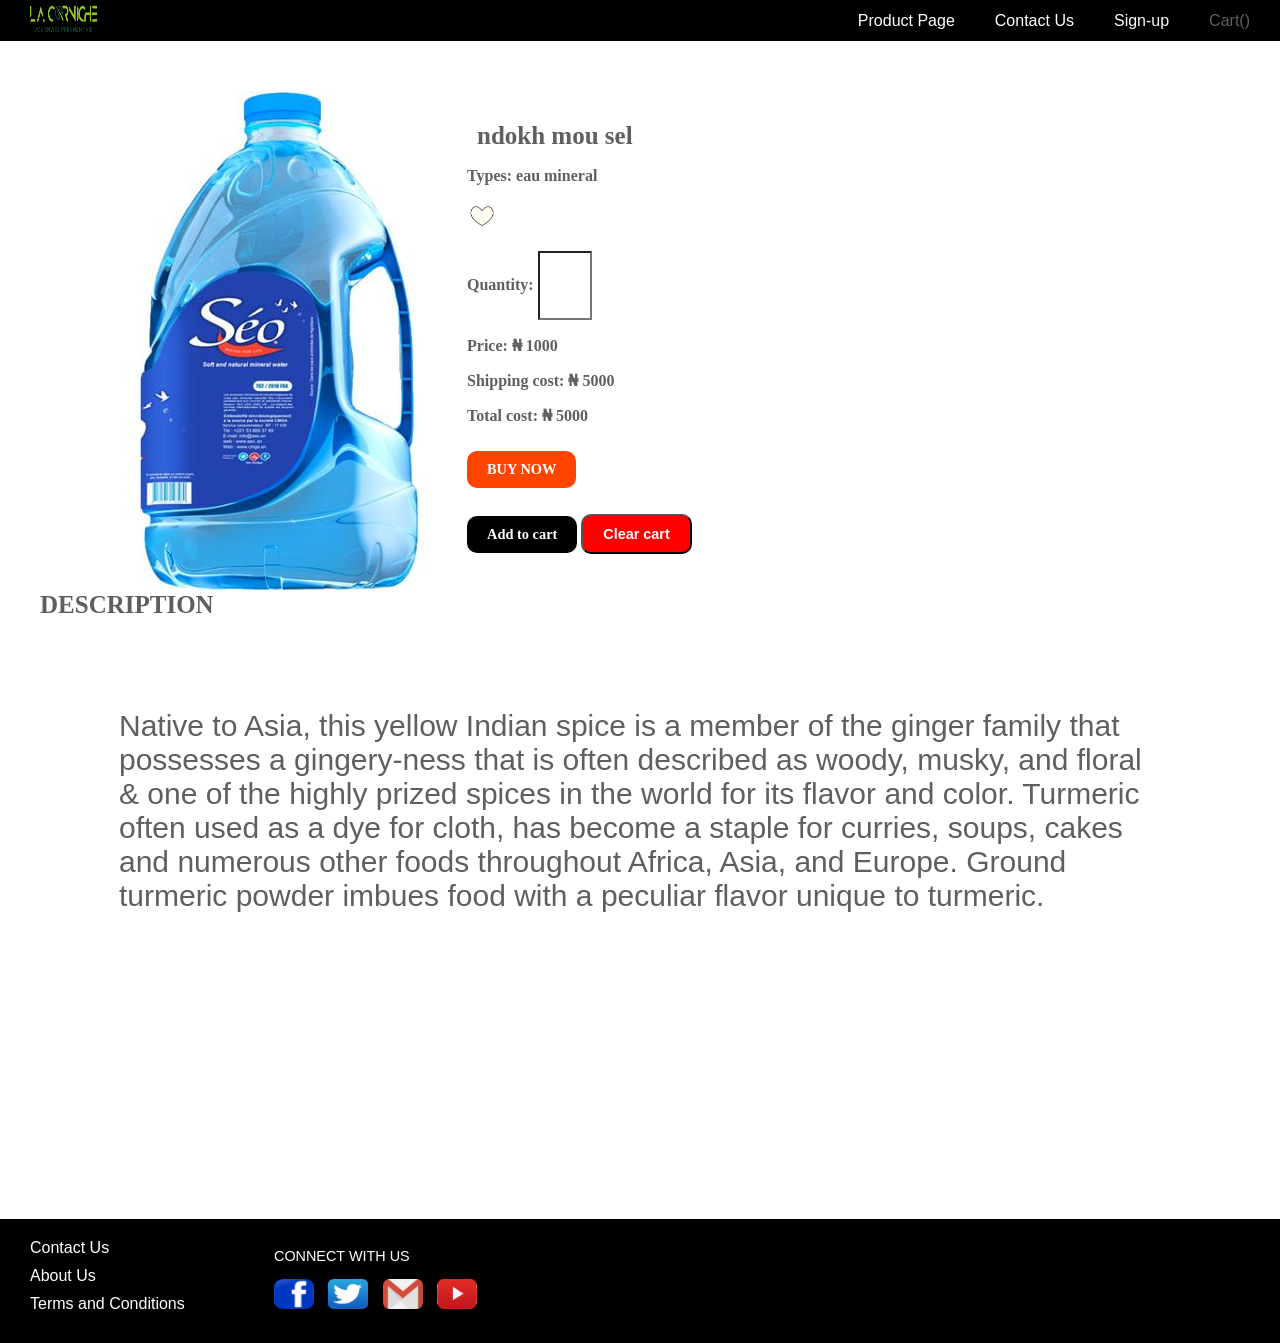
==== html/index.html @ 40a1390a "first commit" ====
<!DOCTYPE html>
<html lang="en">

<head>
    <meta charset UTF="8">
    <meta name="viewport" content="width=device-width, initial-scale = 1.0">
    <link rel="stylesheet" type="text/css" href="../product.css">
    <title>PreciseSpice - Product</title>
</head>

<body>
    <header>
        <div class="logo">
            <img class="nav-logo" src="../images/lacorniche.png" alt="lacorniche" width="67px"
                height="27px">
        </div>
        <nav>
            <ul>
                <li class="nav-item"><a href="../html/product-page.html">Product Page</a></li>
                <li class="nav-item"><a href="#">Contact Us</a></li>
                <li class="nav-item"><a href="#">Sign-up</a></li>
                <li class="nav-item" data-toggle="modal" data-target="#cart">Cart(<span class="total-count"></span>)</a></li>
            </ul>
        </nav>
    </header>

    <div class="container">
        <section class="product-main">
            <div class="product">
                <div class="product-image">
                    <img src="img/1.jpg" alt="Turmeric" />
                </div>
                <div class="product-details">
                    <h3 class="product-name">ndokh mou sel</h3>
                    <p>Types: eau mineral</p>
                    <p class="col-1"><img id="heart" src="img2/whiteHeart.png" width="30" height="30"></p>
                    <p>Quantity:
                        <input class="quantity" type="number" placeholder="1" />
                    </p>
                    <small class="error">Please enter a valid quantity</small>
                    <p>Price: &#x20A6; <span class="price">1000</span></p>
                    <p>Shipping cost: &#x20A6; <span class="shipping-cost">5000</span></p>
                    <p>Total cost: &#x20A6; <span class="total-cost">5000</span></p>
                    <a href="#" class="buy-now">BUY NOW</a>
                   <p> <a href="/html/carte.html" class="add-to-cart" method="post">Add to cart</a>
                    <button class="clear-cart btn btn-danger">Clear cart</button>
                   </p>
                </div>
            </div>
            <div class="desc">
                <h3>DESCRIPTION</h3>
                <p>Native to Asia, this yellow Indian spice is a member of the ginger family
                    that possesses a gingery-ness that is often described as woody, musky, and floral
                    & one of the highly prized spices in the world for its flavor and color.

                    Turmeric often used as a dye for cloth, has become a staple for curries, soups, cakes and
                    numerous other foods throughout Africa, Asia, and Europe.

                    Ground turmeric powder imbues food with a peculiar flavor unique to turmeric.</p>
            </div>

        </section>
    </div>

    <footer>

        <div class="footer-top">
            <div class="footer-nav">
                <ul class="footer-links">
                    <li><a href="#">Contact Us</a></li>
                    <li><a href="#">About Us</a></li>
                    <li><a href="#">Terms and Conditions</a></li>
                </ul>
            </div>

            <div class="social">
                <p>CONNECT WITH US</p>
                <div class="social-links">
                    <a href="facebook.com">
                        <img src="../html/img2/logo/facebook-logo.png" alt="facebook-logo" />
                    </a>
                    <a href="#">
                        <img src="/html/img2/logo/twiiter-logo.png" alt="twiiter-logo" />
                    </a>
                    <a href="#">
                        <img src="/html/img2/logo/gmail-logo.png" alt="gmail-logo" />
                    </a>
                    <a href="#">
                        <img src="../html/img2/logo/youtube-logo.png" alt="#" />
                    </a>
                </div>
            </div>
        </div>
        </div>
    </footer>
    <script src="../product.js"></script>
    <script src="../product.css"></script>
    <script src="../carte.html"></script>
</body>

</html>
---- product.css ----
html {
    box-sizing: border-box;
    font-family: Arial, Helvetica, sans-serif;
    font-size: 16px;
}

*, *::before, *::after {
    font-weight: inherit;
    margin: 0;
    padding: 0;
    border-radius: 0;
    box-sizing: inherit;
}

body {
    color: #5f5f5f;
}

a {
    text-decoration: none;
}

ul {
    list-style-type: none;
}

header {
    display: flex;
    padding: 5px 30px;
    align-items: center;
    justify-content: space-between;
}

header, footer {
    background-color: rgb(0, 0, 0);
}

h2 {
    color: orangered;
    font-size: 2.5rem;
}

h3 {
    font-family: Montserrat;
    font-size: 25px;
    font-weight: bold;
    line-height: 30px;
    color: #5f5f5f;
}

label {
    display: block;
    font-size: 0.8rem;
    margin-bottom: 2px;
}

header a, footer a, footer p {
    color: #FFF;
}

nav ul {
    display: flex;
}

nav ul li {
    margin-left: 40px;
    font-size: 1rem;
}

nav ul li a:hover {
    color: #416e1e;
}

main {
    width: 100%;
    padding: 50px 30px;
    display: grid;
    grid-template-columns: repeat(2, 50%);
    column-gap: 10px;
}

aside {
    background-color: rgb(255, 168, 137);
    text-align: center;
    padding: 30px;
}

.main-text {
    padding: 20% 15%;
}

.main-text p {
    font-size: 1.2rem;
    line-height: 1.5;
}

p {
    display: block;
    margin-block-start: 1em;
    margin-block-end: 1em;
    margin-inline-start: 0px;
    margin-inline-end: 0px;
}

.form-container {
    width: 100%;
    border: 1px solid #888;
    border-radius: 10px;
    padding: 30px 20px;
}

.form-input {
    margin-bottom: 10px;
}

.form-input input {
    width: 100%;
    padding: 7px 5px;
    border: 1px solid #888;
    border-radius: 5px;
}

.check-input {
    display: flex;
    align-items: center;
    justify-content: center;
    margin: 20px 0;
  }

input[type="checkbox" i] {
    margin: 3px 3px 3px 4px;
    padding: initial;
}

.check-input label a {
    color: orangered;
    font-size: 1rem;
}

.btn-con {
    text-align: center
}


.container {
    padding: 50px 30px;
}

.product {
    display: grid;
    grid-template-columns: 35% 65%;
    column-gap: 10px;
}

div.product-image {
    width: 90%;
    height: 300px;
    background-image: url('../html/img/1.jpg');
    background-position: center;
    background-repeat: no-repeat;
    background-size: cover;
}

.product-details {
    font-family: Montserrat;
    text-align: left;
    padding: 10px 0;
    font-weight: 700;
    margin: 10px 0 0;
}

.product-details p input {
    width: 50px;
    padding: 25px;
}

h3 {
    margin: 10px;
}

.desc p {
    font-size: 30px;
    line-height: 1,25;
    margin: 89px;
    padding-bottom: 10ch;
}

.error {
    color: red;
    display: none;
}

.error.show {
    display: block;
}

.buy-now {
    display: inline-block;
    background-color: orangered;
    color: #FFF;
    font-size: 0.9rem;
    padding: 10px 20px;
    border-radius: 10px;
    margin-top: 10px;
}

.add-to-cart {
    display: inline-block;
    background-color: black;
    color: #FFF;
    font-size: 0.9rem;
    padding: 10px 20px;
    border-radius: 10px;
    margin-top: 10px;
}

.btn-danger {
    display: inline-block;
    background-color: red;
    color: #FFF;
    font-size: 0.9rem;
    padding: 10px 20px;
    border-radius: 10px;
    margin-top: 10px;  
}

.buy-now.disabled {
    opacity: 0.6;
}


/* ?Footer style */

footer {
    padding: 20px 30px;
}

.footer-top {
    display: grid;
    grid-template-columns: 20% 80%;
    align-items: center;
}

.footer-main {
    display: flex;
    align-items: center;
    justify-content: space-evenly;
}

.footer-links li {
    margin-bottom: 10px;
}

.social p {
    margin-top: 0;
    font-size: 0.9rem;
}

.social-links a {
    margin-right: 10px;
}

.social-links img {
    width: 40px;
    height: 30px;
}

.social-links {
    margin-top: 15px;
}

/* ?Media query*/
@media screen and (max-width: 768px) {
    main {
        display: block;
        padding: 30px 60px;
    }

    .main-text {
        padding: 0;
        text-align: center;
    }

    .footer-top {
        grid-template-columns: repeat(2, 50%);
    }

    .footer-main {
    display: block;
    margin-top: 30px;
    }
}

@media screen and (max-width: 420px) {
    nav ul li {
        margin-left: 15px;
    }

    h1 {
        font-size: 1.5rem;
    }

    header, nav ul {
        display: block;
    }

    aside {
        padding: 30px 0;
    }

    .footer-top {
        display: block;
    }

    .footer-form input {
        width: 80%;
    }

    .form-container2 {
        padding: 30px 10px;
    }

    .social-links img {
        width: 30px;
        height: 25px;
    }

    .footer-links li a {
        font-size: 0.9rem;
    }

    h3 {
        font-size: 1rem;
    }

    main {
        padding: 5px 30px 20px 30px;
    }

    .main-form {
        padding-right: 0;
    }
    
    .check-input label a {
        font-size: 0.8rem;
    }

    .product {
        display: block;
    }

}
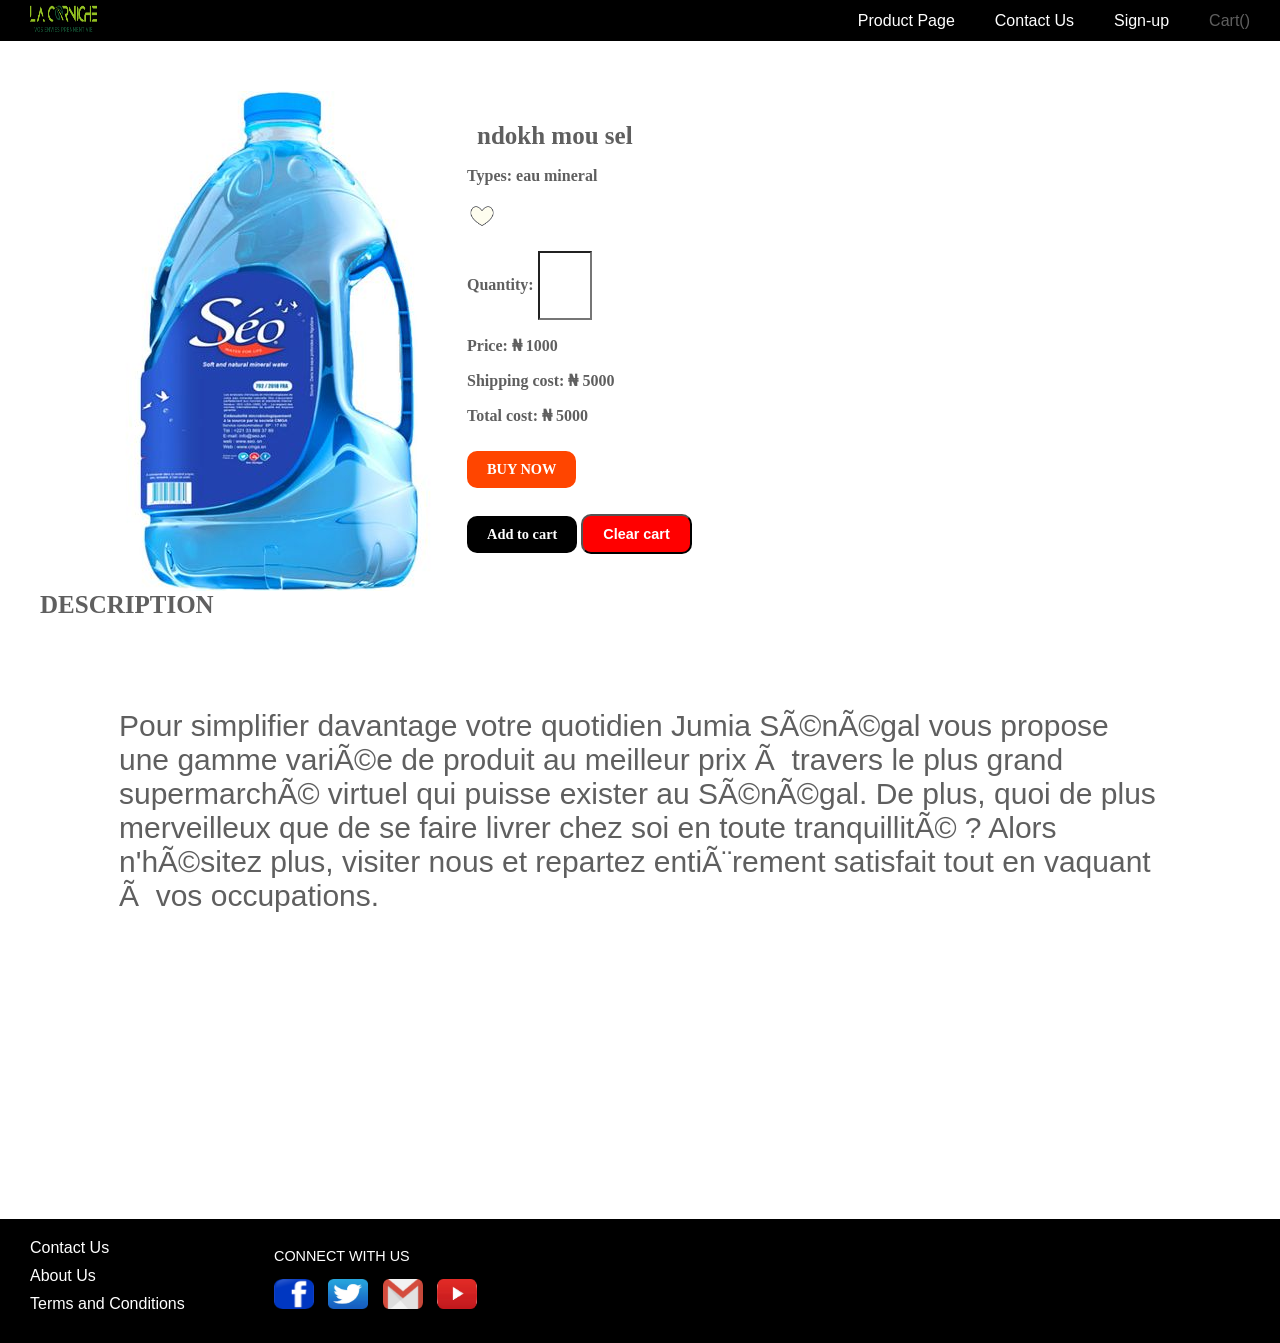
==== commit 30808226: "Update index.html" ====
--- a/html/index.html
+++ b/html/index.html
@@ -49,14 +49,11 @@
             </div>
             <div class="desc">
                 <h3>DESCRIPTION</h3>
-                <p>Native to Asia, this yellow Indian spice is a member of the ginger family
-                    that possesses a gingery-ness that is often described as woody, musky, and floral
-                    & one of the highly prized spices in the world for its flavor and color.
-
-                    Turmeric often used as a dye for cloth, has become a staple for curries, soups, cakes and
-                    numerous other foods throughout Africa, Asia, and Europe.
-
-                    Ground turmeric powder imbues food with a peculiar flavor unique to turmeric.</p>
+                <p>Pour simplifier davantage votre quotidien 
+                    Jumia Sénégal vous propose une gamme variée de produit au meilleur 
+                    prix à travers le plus grand supermarché virtuel qui puisse exister au Sénégal. De plus,
+                    quoi de plus merveilleux que de se faire livrer chez soi en toute tranquillité ? Alors n'hésitez plus,
+                    visiter nous et repartez entièrement satisfait tout en vaquant à vos occupations.</p>
             </div>
 
         </section>
@@ -98,4 +95,4 @@
     <script src="../carte.html"></script>
 </body>
 
-</html>+</html>
